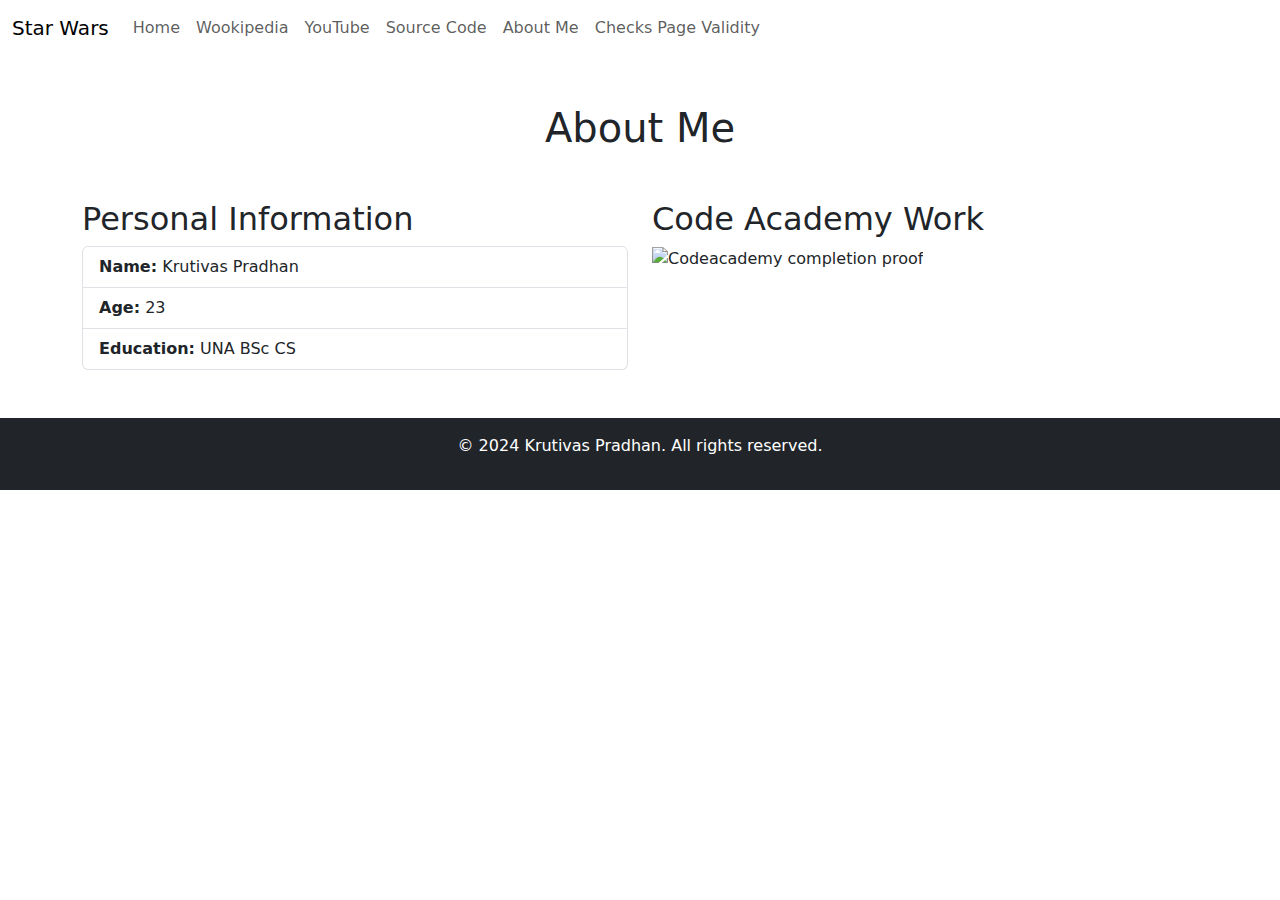
==== pages/me.html @ fe1f28ad "Update me.html" ====
<!DOCTYPE html>
<html lang="en">
<head>
    <meta charset="UTF-8">
    <meta name="viewport" content="width=device-width, initial-scale=1.0">
    <title>About Me - Krutivas Pradhan</title>
    <link href="https://cdn.jsdelivr.net/npm/bootstrap@5.3.0-alpha1/dist/css/bootstrap.min.css" rel="stylesheet">
    <link href="../starwarStyle.css" rel="stylesheet">
</head>
<body>
    <header>
        <nav class="navbar navbar-expand-lg navbar-light">
            <div class="container-fluid">
              <a class="navbar-brand" href="https://www.starwars.com/" target="_blank">Star Wars</a>
              <button class="navbar-toggler" type="button" data-bs-toggle="collapse" data-bs-target="#navbarNav" aria-controls="navbarNav" aria-expanded="false" aria-label="Toggle navigation">
                <span class="navbar-toggler-icon"></span>
              </button>
              <div class="collapse navbar-collapse" id="navbarNav">
                <ul class="navbar-nav">
                    <li class="nav-item">
                        <a class="nav-link" href="../index.html" target="repo">Home</a>
                      </li>
                  <li class="nav-item">
                    <a class="nav-link" href="https://starwars.fandom.com/wiki/Main_Page" target="_blank">Wookipedia</a>
                  </li>
                  <li class="nav-item">
                    <a class="nav-link" href="https://www.youtube.com/@StarWars" target="_blank">YouTube</a>
                  </li>
                  <li class="nav-item">
                    <a class="nav-link" href="https://github.com/krutivaspradhan/cuddly-telegram-star-wars-app" target="repo">Source Code</a>
                  </li>
                  <li class="nav-item">
                    <a class="nav-link" href="pages/me.html" target="_blank">About Me</a>
                  </li>
                  <li class="nav-item">
                    <a class="nav-link" href="https://validator.nu/?showsource=yes&showoutline=yes&showimagereport=yes&doc=https%3A%2F%2Fkrutivaspradhan.github.io%2Fcuddly-telegram-star-wars-app%2F" target="_blank">Checks Page Validity</a>
                  </li>
                </ul>
              </div>
            </div>
          </nav>
    </header>

    <main class="container my-5">
        <h1 class="text-center mb-5">About Me</h1>
        <div class="row">
            <div class="col-md-6">
                <h2>Personal Information</h2>
                <ul class="list-group">
                    <li class="list-group-item"><strong>Name:</strong> Krutivas Pradhan</li>
                    <li class="list-group-item"><strong>Age:</strong> 23</li>
                    <li class="list-group-item"><strong>Education:</strong> UNA BSc CS</li>
                </ul>
            </div>
            <div class="col-md-6">
                <h2>Code Academy Work</h2>
                <img src="../images/codeacademy.jpg" alt="Codeacademy completion proof" class="img-fluid">
            </div>
        </div>
    </main>

    <footer class="bg-dark text-white text-center py-3">
        <p>&copy; 2024 Krutivas Pradhan. All rights reserved.</p>
    </footer>

    <script src="https://cdn.jsdelivr.net/npm/bootstrap@5.3.0-alpha1/dist/js/bootstrap.bundle.min.js"></script>
</body>
</html>
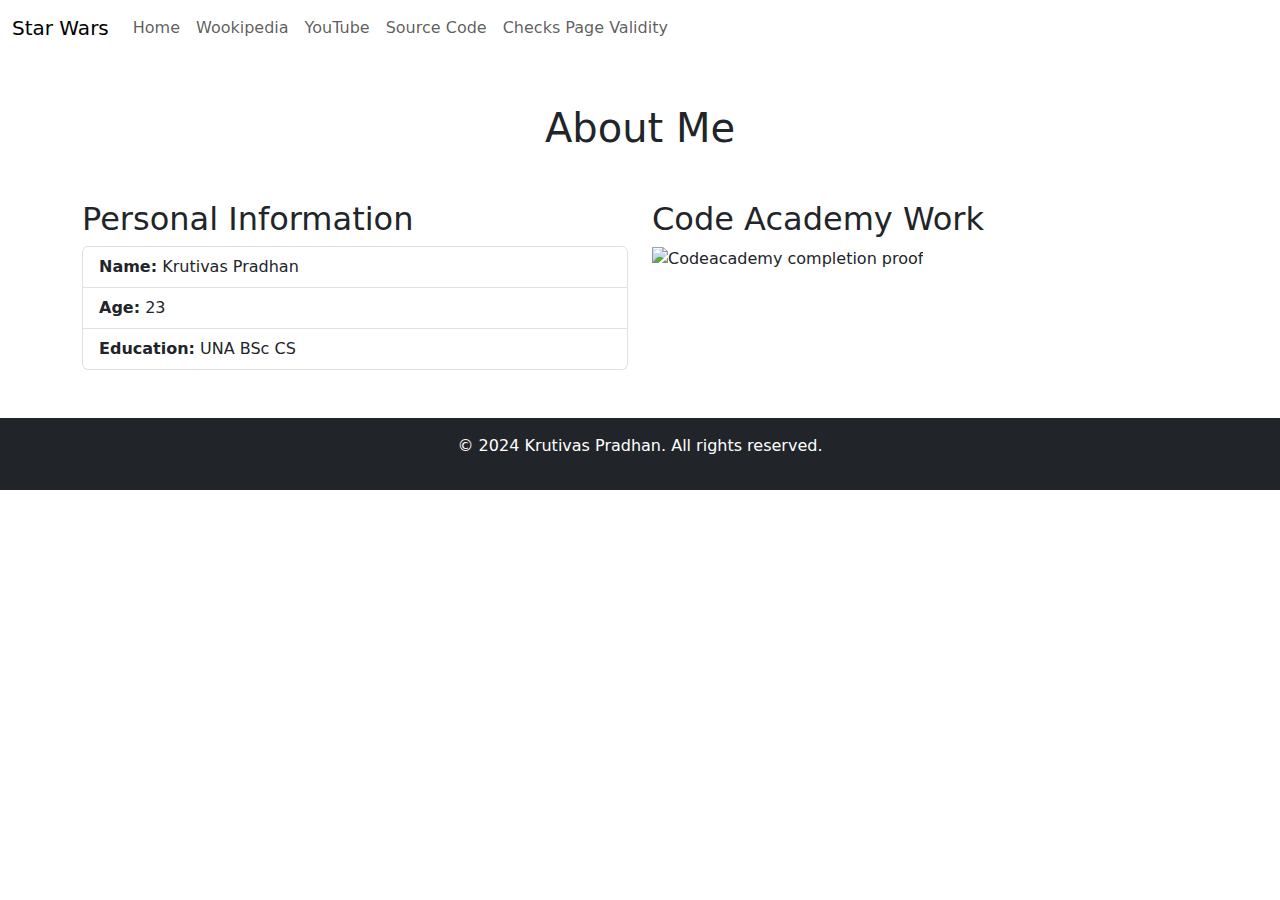
==== commit e37f1a37: "Update me.html" ====
--- a/pages/me.html
+++ b/pages/me.html
@@ -27,13 +27,11 @@
                     <a class="nav-link" href="https://www.youtube.com/@StarWars" target="_blank">YouTube</a>
                   </li>
                   <li class="nav-item">
-                    <a class="nav-link" href="https://github.com/krutivaspradhan/cuddly-telegram-star-wars-app" target="repo">Source Code</a>
+                    <a class="nav-link" href="https://github.com/krutivaspradhan/cuddly-george-star-wars" target="repo">Source Code</a>
                   </li>
+                  
                   <li class="nav-item">
-                    <a class="nav-link" href="pages/me.html" target="_blank">About Me</a>
-                  </li>
-                  <li class="nav-item">
-                    <a class="nav-link" href="https://validator.nu/?showsource=yes&showoutline=yes&showimagereport=yes&doc=https%3A%2F%2Fkrutivaspradhan.github.io%2Fcuddly-telegram-star-wars-app%2F" target="_blank">Checks Page Validity</a>
+                    <a class="nav-link" href="https://validator.nu/?showsource=yes&showoutline=yes&showimagereport=yes&doc=https%3A%2F%2Fkrutivaspradhan.github.io%2Fcuddly-george-star-wars%2Fpages%2Fme.html" target="_blank">Checks Page Validity</a>
                   </li>
                 </ul>
               </div>
